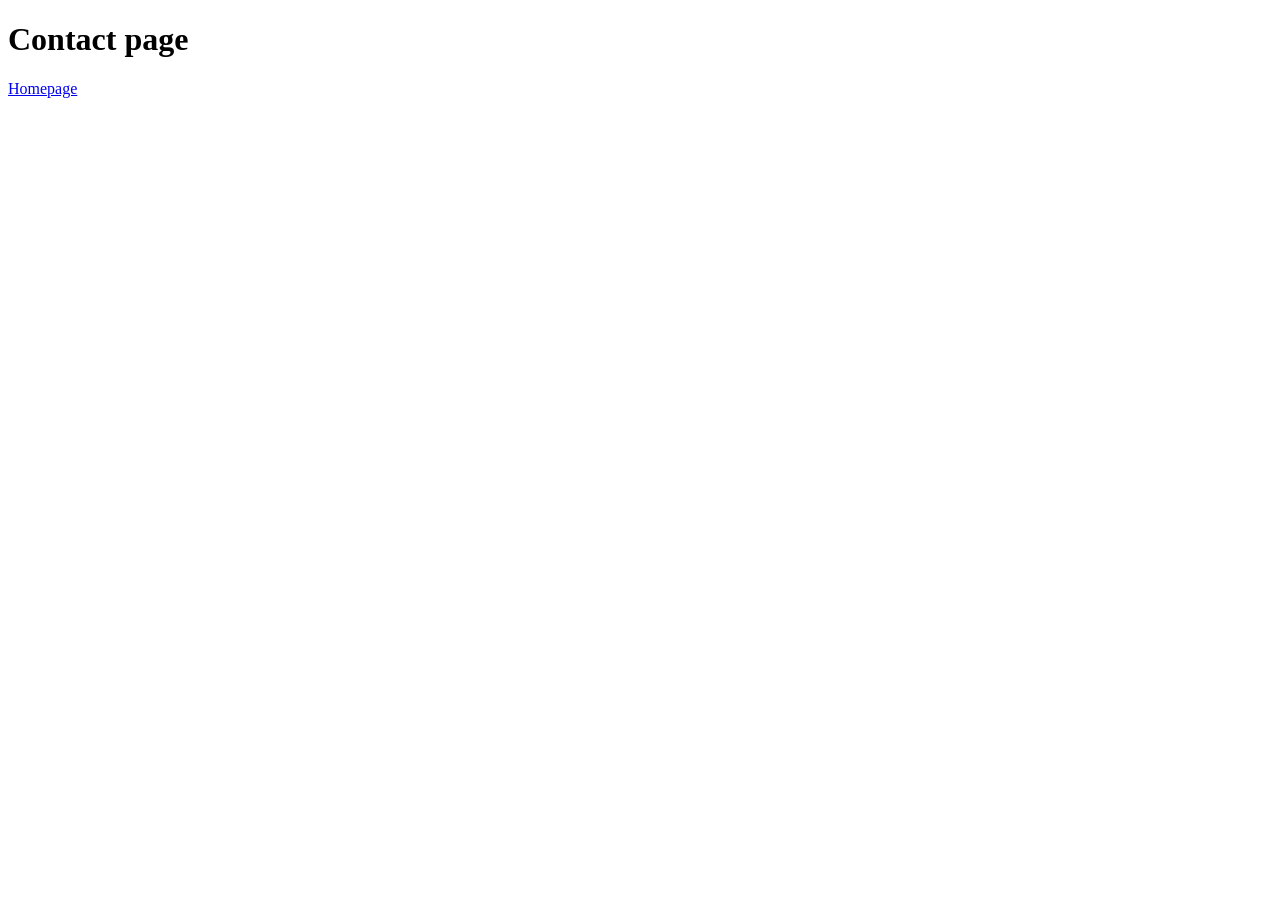
==== contact-page.html @ cbbda940 "create" ====
<!DOCTYPE html>
<html lang="en">
<head>
    <meta charset="UTF-8">
    <meta http-equiv="X-UA-Compatible" content="IE=edge">
    <meta name="viewport" content="width=device-width, initial-scale=1.0">
    <title>Document</title>
</head>
<body>
    <h1>Сontact page</h1>
    <a href="index.html">Homepage</a>
</body>
</html>
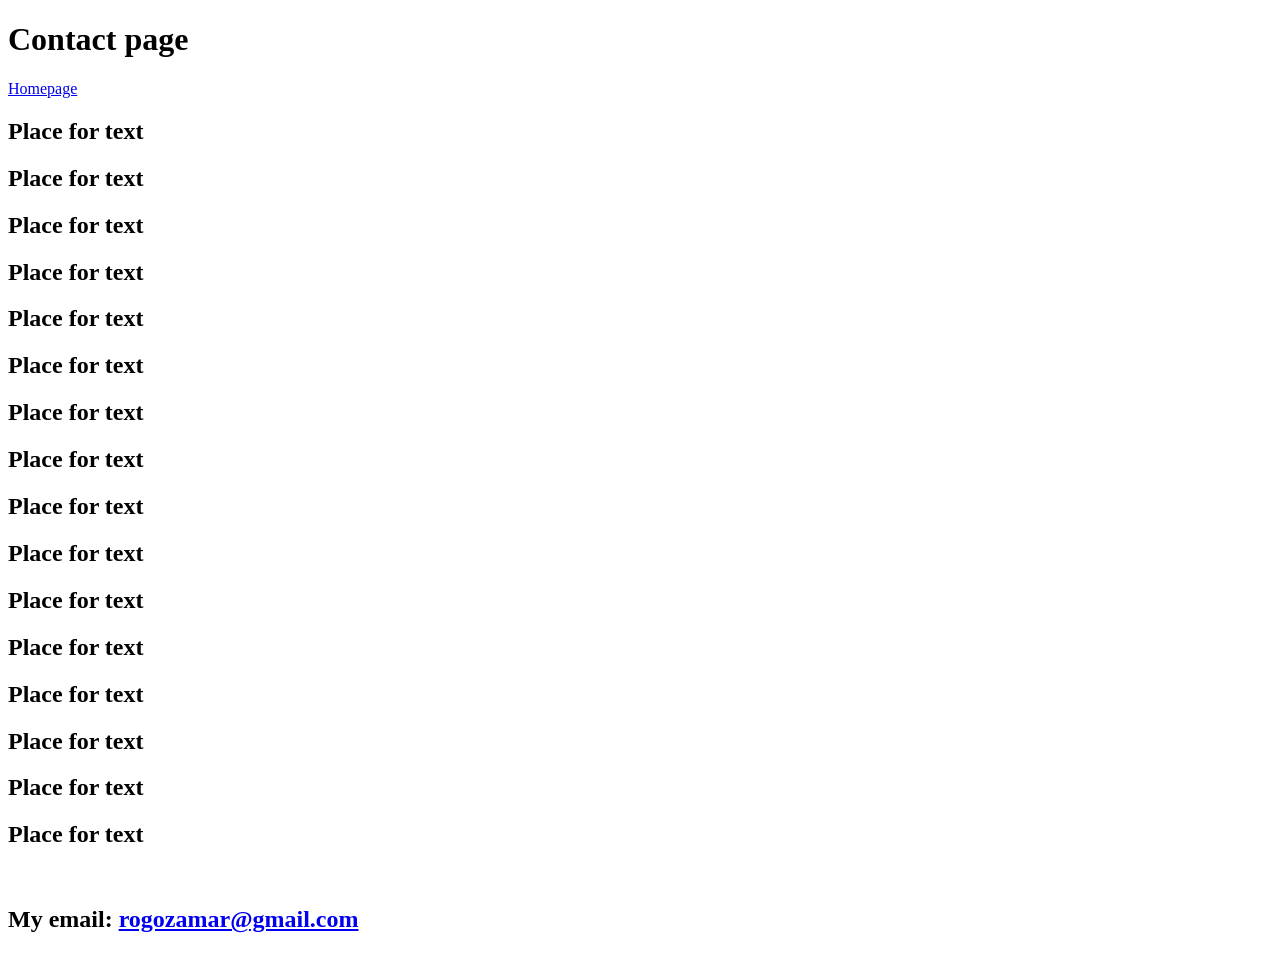
==== commit 1cff2d7c: "link" ====
--- a/contact-page.html
+++ b/contact-page.html
@@ -9,5 +9,29 @@
 <body>
     <h1>Сontact page</h1>
     <a href="index.html">Homepage</a>
+    <h2>Place for text</h2>
+    <h2>Place for text</h2>
+    <h2>Place for text</h2>
+    <h2>Place for text</h2>
+    <h2>Place for text</h2>
+    <h2>Place for text</h2>
+    <h2>Place for text</h2>
+    <h2>Place for text</h2>
+    <h2>Place for text</h2>
+    <h2>Place for text</h2>
+    <h2>Place for text</h2>
+    <h2>Place for text</h2>
+    <h2>Place for text</h2>
+    <h2>Place for text</h2>
+    <h2>Place for text</h2>
+    <h2>Place for text</h2>
+    <br />
+    <span>
+       <h2 id="email">My email:
+         <a href="mailto:rogozamar@gmail.com">rogozamar@gmail.com</a> 
+       </h2> 
+       
+    </span>
+    
 </body>
 </html>
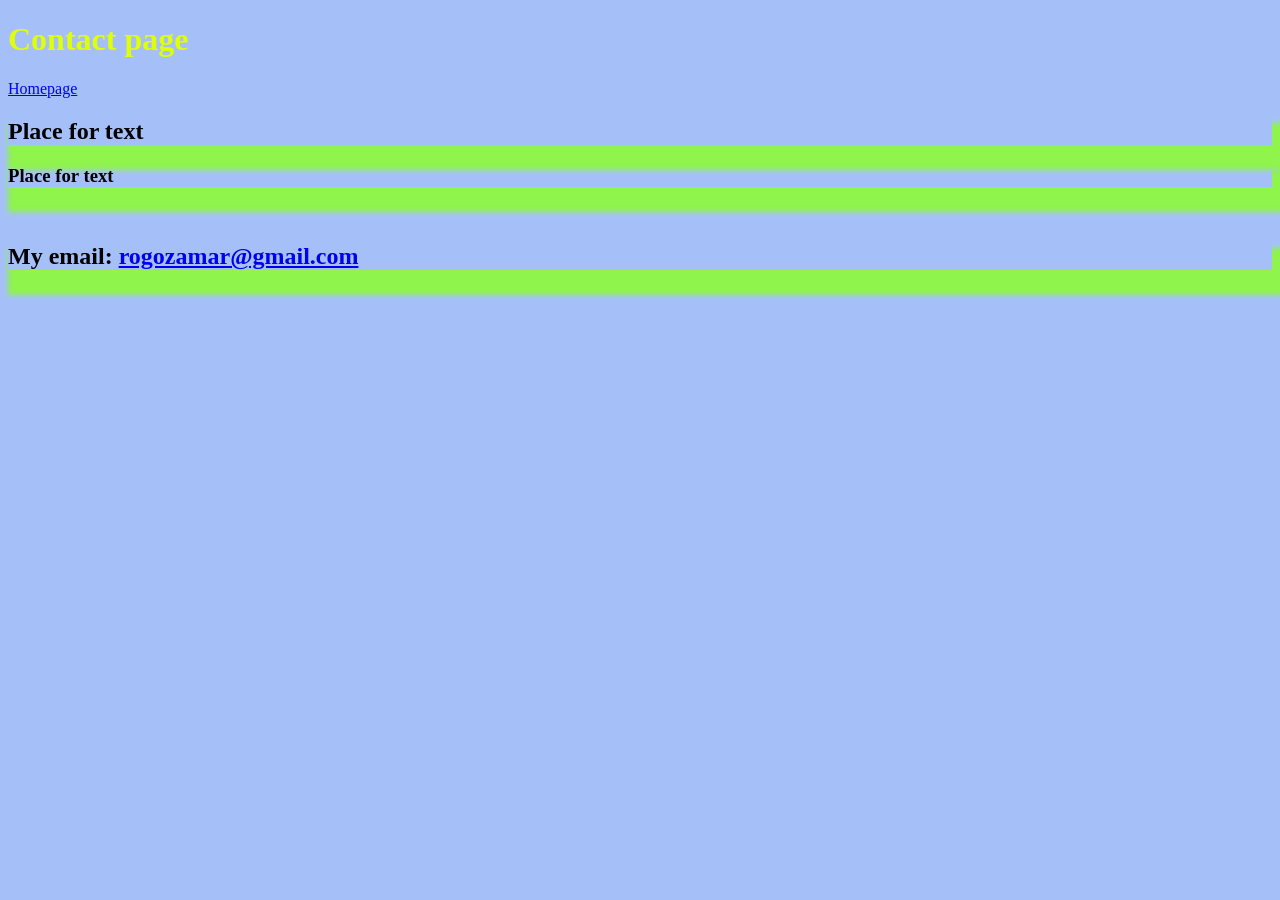
==== commit 98f2da15: "css" ====
--- a/contact-page.html
+++ b/contact-page.html
@@ -5,30 +5,20 @@
     <meta http-equiv="X-UA-Compatible" content="IE=edge">
     <meta name="viewport" content="width=device-width, initial-scale=1.0">
     <title>Document</title>
+    <link rel="stylesheet" href="style.css">
 </head>
+
+  
 <body>
     <h1>Сontact page</h1>
     <a href="index.html">Homepage</a>
     <h2>Place for text</h2>
-    <h2>Place for text</h2>
-    <h2>Place for text</h2>
-    <h2>Place for text</h2>
-    <h2>Place for text</h2>
-    <h2>Place for text</h2>
-    <h2>Place for text</h2>
-    <h2>Place for text</h2>
-    <h2>Place for text</h2>
-    <h2>Place for text</h2>
-    <h2>Place for text</h2>
-    <h2>Place for text</h2>
-    <h2>Place for text</h2>
-    <h2>Place for text</h2>
-    <h2>Place for text</h2>
-    <h2>Place for text</h2>
+    <h3>Place for text</h2>
+      
     <br />
     <span>
        <h2 id="email">My email:
-         <a href="mailto:rogozamar@gmail.com">rogozamar@gmail.com</a> 
+         <a href="mailto:rogozamar@gmail.com" class="email-link">rogozamar@gmail.com</a> 
        </h2> 
        
     </span>
--- a/style.css
+++ b/style.css
@@ -0,0 +1,29 @@
+:root {
+    --main-color: rgb(165, 192, 249);
+    --box-color: 10px 15px 5px 10px rgb(143, 244, 76);
+    --text-color: rgb(0, 0, 0);
+    --main-text-color: rgb(222, 255, 6);
+    --box-shadow: 30px;
+}
+
+body {
+    color: var(--main-text-color);
+    background: var(--main-color);
+}
+
+
+
+
+h2 {
+    color: var(--text-color);
+    box-shadow: var(--box-color);
+    background: var(--box-color);
+
+}
+
+h3 {
+    color: var(--text-color);
+    box-shadow: var(--box-color);
+    background: var(--box-color);
+
+}
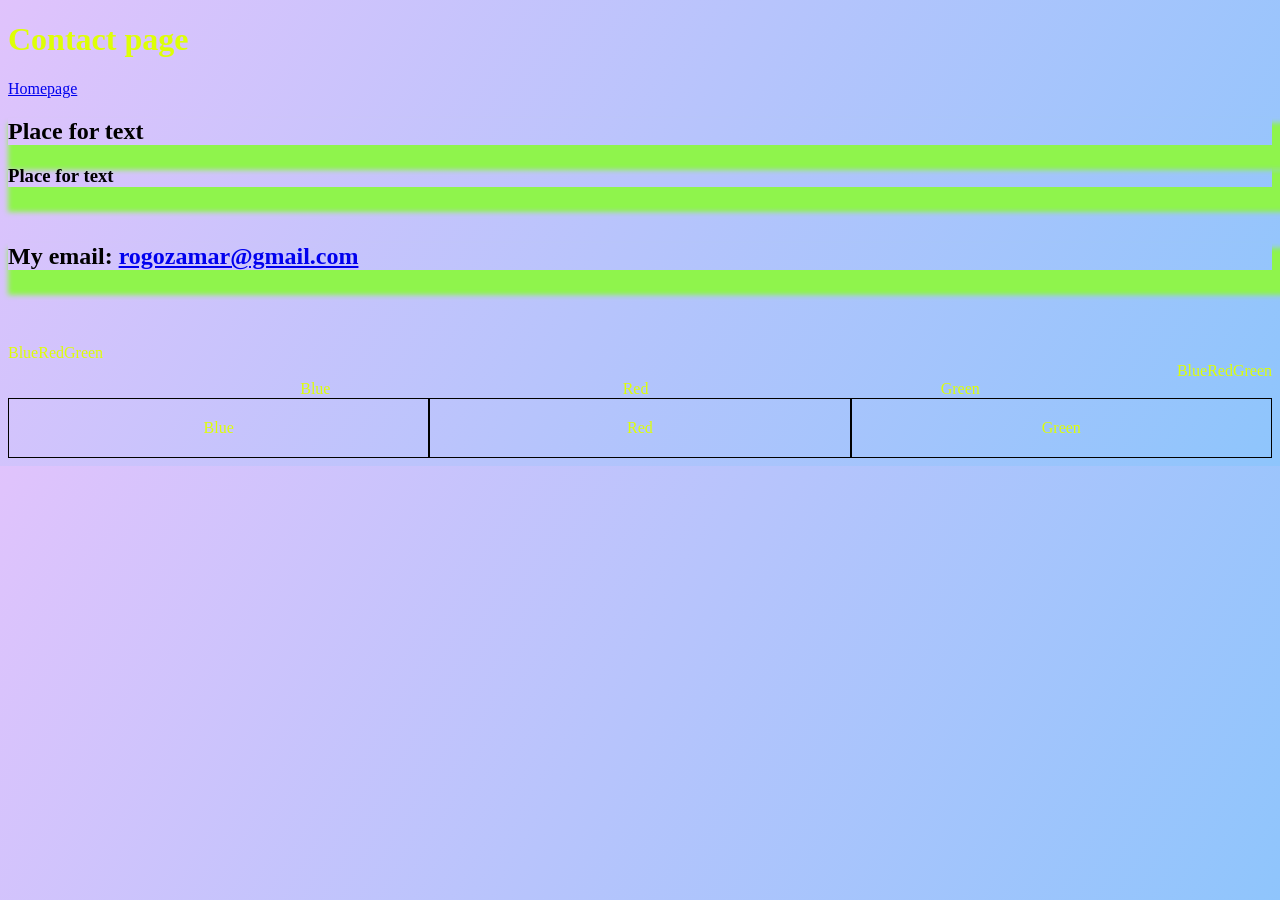
==== commit 5d468290: "flex" ====
--- a/contact-page.html
+++ b/contact-page.html
@@ -22,6 +22,32 @@
        </h2> 
        
     </span>
-    
+    <br />
+    <br />
+    <br />
+<div class="list-color">
+    <div>Blue</div>
+    <div>Red</div>
+    <div>Green</div>
+</div>
+
+<div class="list-color1">
+    <div>Blue</div>
+    <div>Red</div>
+    <div>Green</div>
+</div>
+
+<div class="list-color2">
+    <div>Blue</div>
+    <div>Red</div>
+    <div>Green</div>
+</div>
+
+<div class="list-color3">
+    <div class="test">Blue</div>
+    <div class="test">Red</div>
+    <div class="test">Green</div>
+</div>
+
 </body>
 </html>
--- a/style.css
+++ b/style.css
@@ -4,11 +4,12 @@
     --text-color: rgb(0, 0, 0);
     --main-text-color: rgb(222, 255, 6);
     --box-shadow: 30px;
+    --gradient: linear-gradient(120deg, #e0c3fc 0%, #8ec5fc 100%);
 }
 
 body {
     color: var(--main-text-color);
-    background: var(--main-color);
+    background: var(--gradient);
 }
 
 
@@ -18,6 +19,7 @@
     color: var(--text-color);
     box-shadow: var(--box-color);
     background: var(--box-color);
+   
 
 }
 
@@ -26,4 +28,30 @@
     box-shadow: var(--box-color);
     background: var(--box-color);
 
+}
+
+.list-color {
+    display: flex;
+}
+
+.list-color1 {
+    display: flex;
+    justify-content: flex-end;
+}
+
+.list-color2 {
+    display: flex;
+    justify-content:space-evenly;
+}
+
+.list-color3 {
+    display: flex;
+    justify-content:center;
+}
+
+.test{
+    border: 1px solid black;
+    width: 33.3%;
+    padding: 20px;
+    text-align: center;
 }
